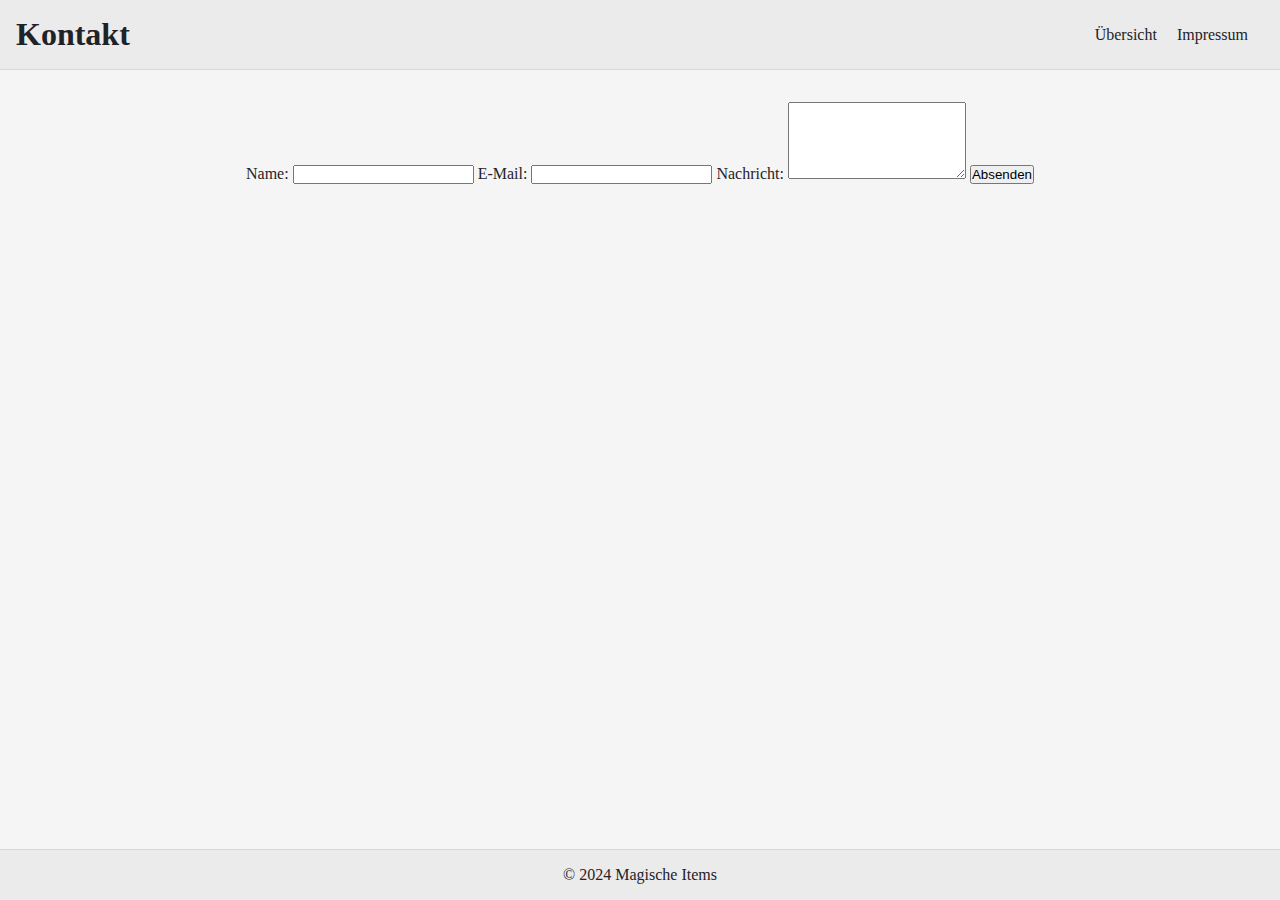
==== frontend/contact.html @ f0b34821 "1. Commit - Orderstruktur und statische Website" ====
<!DOCTYPE html>
<html lang="de">
<head>
    <meta charset="UTF-8">
    <meta name="viewport" content="width=device-width, initial-scale=1.0">
    <title>Kontakt</title>
    <link rel="stylesheet" href="css/style.css">
</head>
<body>
    <header>
        <h1>Kontakt</h1>
        <nav>
            <a href="index.html">Übersicht</a>
            <a href="impressum.html">Impressum</a>
        </nav>
    </header>

    <main>
        <form>
            <label for="name">Name:</label>
            <input type="text" id="name" name="name" required>
            
            <label for="email">E-Mail:</label>
            <input type="email" id="email" name="email" required>

            <label for="message">Nachricht:</label>
            <textarea id="message" name="message" rows="5" required></textarea>

            <button type="submit">Absenden</button>
        </form>
    </main>

    <footer>
        <p>&copy; 2024 Magische Items</p>
    </footer>
</body>
</html>
---- frontend/css/style.css ----
* {
    margin: 0;
    padding: 0;
    box-sizing: border-box;
}

body {
    font-family: 'Cinzel Decorative', serif;
    background-color: #f5f5f5;
    color: #1f2328;
    display: flex;
    flex-direction: column;
    min-height: 100vh;
}

header {
    background-color: #ebebeb;
    padding: 1rem;
    border-bottom: 1px solid #d8d8d8;
    display: flex;
    justify-content: space-between;
    align-items: center;
}

nav a {
    margin-right: 1rem;
    text-decoration: none;
    color: #1f2328;
}

main {
    flex: 1;
    padding: 2rem;
    text-align: center;
}

.item-list {
    display: flex;
    justify-content: center;
    gap: 2rem;
    flex-wrap: wrap;
}

.item {
    background-color: rgba(255, 255, 255, 0.9);
    padding: 1rem;
    border-radius: 8px;
    box-shadow: 0 4px 8px rgba(0, 0, 0, 0.1);
    width: 200px;
    text-align: center;
}

.item img {
    max-width: 100%;
    border-radius: 8px;
}

footer {
    background-color: #ebebeb;
    padding: 1rem;
    text-align: center;
    border-top: 1px solid #d8d8d8;
}
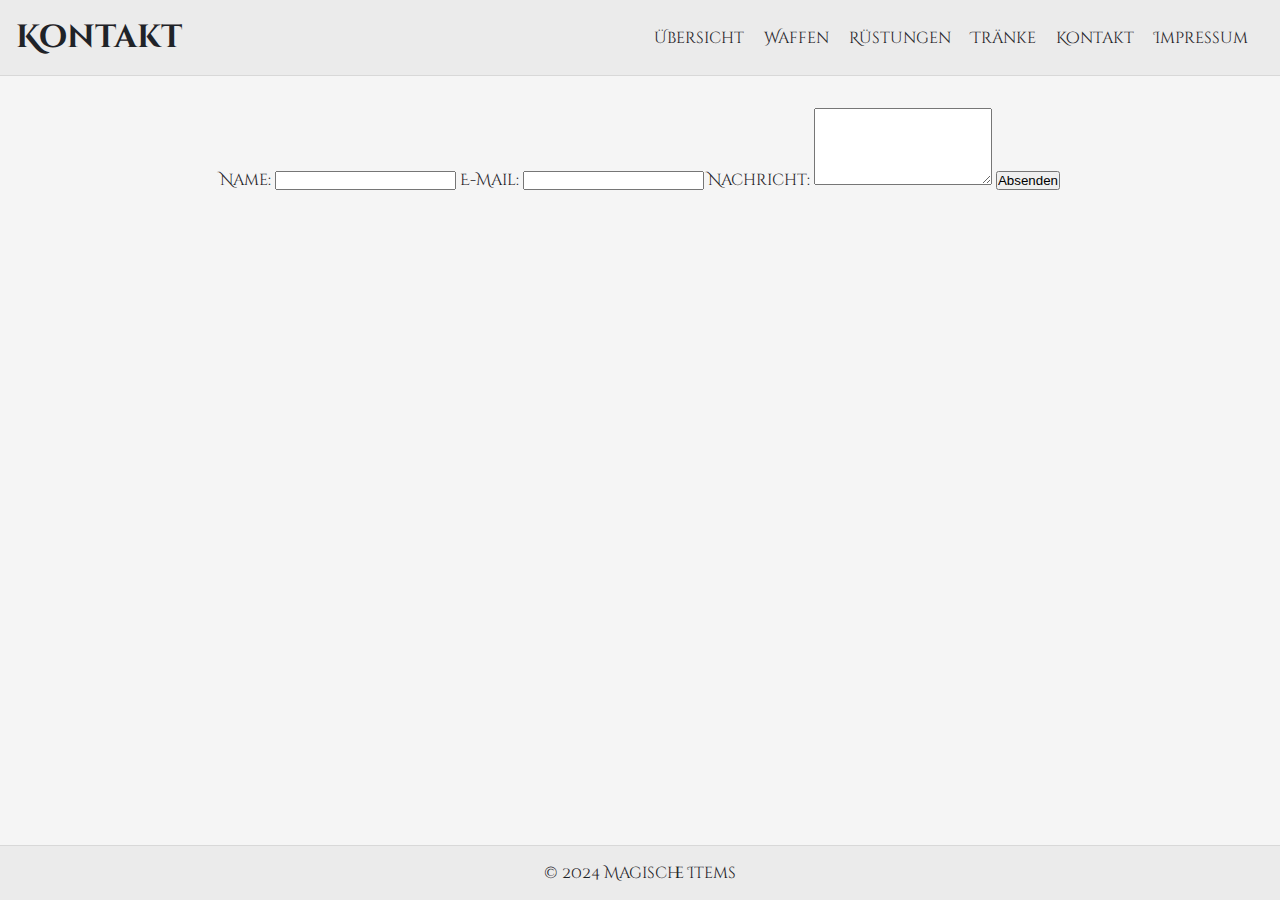
==== commit 49b5dc93: "2. Commit - Ready for deploy in netlify" ====
--- a/frontend/contact.html
+++ b/frontend/contact.html
@@ -5,12 +5,17 @@
     <meta name="viewport" content="width=device-width, initial-scale=1.0">
     <title>Kontakt</title>
     <link rel="stylesheet" href="css/style.css">
+    <link href="https://fonts.googleapis.com/css2?family=Cinzel+Decorative:wght@400&display=swap" rel="stylesheet">
 </head>
 <body>
     <header>
         <h1>Kontakt</h1>
         <nav>
             <a href="index.html">Übersicht</a>
+            <a href="categories/weapons.html">Waffen</a>
+            <a href="categories/armor.html">Rüstungen</a>
+            <a href="categories/potions.html">Tränke</a>
+            <a href="contact.html">Kontakt</a>
             <a href="impressum.html">Impressum</a>
         </nav>
     </header>
